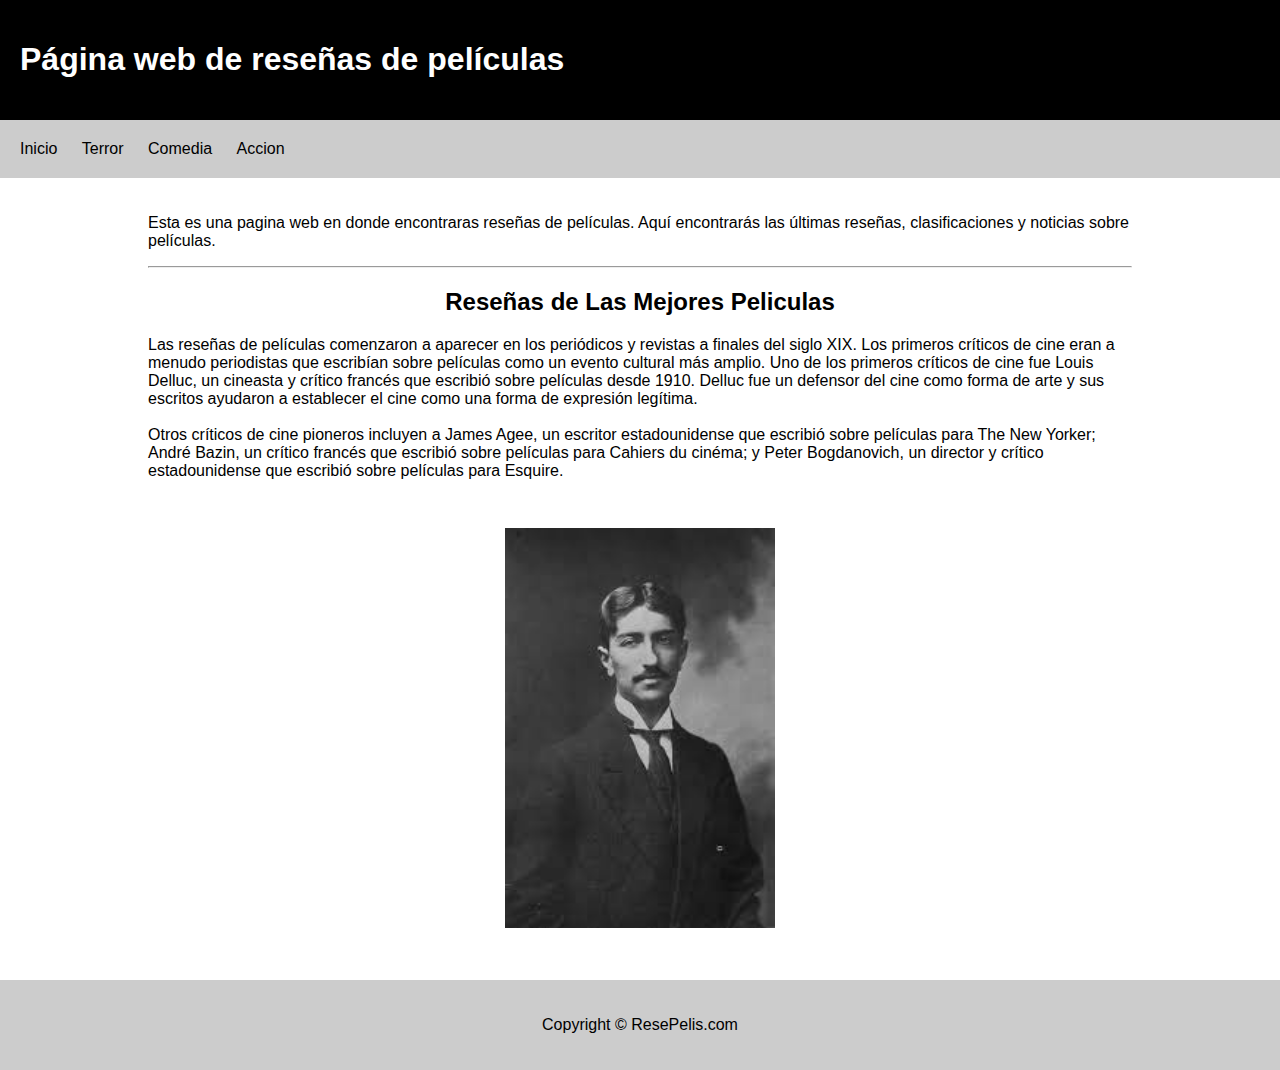
==== Index.html @ 8784e4db "Primer Commit" ====
<!DOCTYPE html>
<html lang="es">
<head>
  <!--
    El siguiente metadato indica al servidor que el contenido de la página es código HTML y su codificación de caracteres es UTF-8
  -->
  <meta http-equiv="Content-Type" content="text/html; charset=UTF-8" />
  <title>Página web de reseñas de películas</title>
  <link href="https://cdn.jsdelivr.net/npm/bootstrap@5.0.2/dist/css/bootstrap.min.css" rel="stylesheet" integrity="sha384-EVSTQN3/azprG1Anm3QDgpJLIm9Nao0Yz1ztcQTwFspd3yD65VohhpuuCOmLASjC" crossorigin="anonymous">
  <link rel="stylesheet" href="Index.css">
  <script src="https://cdn.jsdelivr.net/npm/bootstrap@5.0.2/dist/js/bootstrap.bundle.min.js" integrity="sha384-MrcW6ZMFYlzcLA8Nl+NtUVF0sA7MsXsP1UyJoMp4YLEuNSfAP+JcXn/tWtIaxVXM" crossorigin="anonymous"></script>

    <!--------------------------------- METADATOS--------------------------------->
      <!--
        Este metadato proporciona una descripción general de la página web. Es importante que esta descripción sea clara y concisa,
        y que proporcione una buena idea de lo que los usuarios encontrarán en la página web.
      -->
    <meta name="description" content="Esta es una página web donde encontrarás reseñas de películas. Aquí encontrarás las últimas reseñas, clasificaciones y noticias sobre películas.">
      <!--
        Este metadato proporciona una lista de palabras clave que describen el contenido de la página web.
        Estas palabras clave ayudarán a que la página web sea encontrada en los motores de búsqueda
      -->
    <meta name="keywords" content="reseñas, películas, cine, terror, comedia, acción">
      <!--
        Este metadato es similar a la metaetiqueta description, pero proporciona una descripción más detallada del contenido de la página web
      -->
    <meta name="summary" content="Esta página web ofrece reseñas de películas de diferentes géneros.">
      <!--
        Este metadato indica a los motores de búsqueda que deben indexar y seguir la página web. Esto ayudará a que la página web aparezca en los resultados de búsqueda
      -->
    <meta name="robots" content="Index, follow">
      <!--
        Este metadato indica el autor de la página web
      -->
    <meta name="author" content="[Julian Guarnizo]">
      <!--
        Este metadato indica el año de copyright de la página web
      -->
    <meta name="copyright" content="Copyright &copy; ResePelis.com">
      <!--
        Este metadato indica que la página web está optimizada para los últimos navegadores
      -->
    <meta http-equiv="X-UA-Compatible" content="IE=edge">
      <!--
        Este metadato indica el idioma de la página web
      -->
    <meta name="lang" content="es">
      <!--
        Este metadato indica el esquema de colores de la página web.
      -->
    <meta name="color-scheme" content="light">

      <!--
        Este metadato establece el título que se mostrará en las redes sociales cuando se comparta un enlace a la página web
      -->
    <meta property="og:title" content="ResePelis">
      <!--
         Este metadato establece la descripción que se mostrará en las redes sociales cuando se comparta un enlace a la página web
      -->
    <meta property="og:description" content="Esta es una página web donde encontrarás reseñas de películas. Aquí encontrarás las últimas reseñas de las mejores peliculas.">
      <!--
        Este metadato establece la imagen que se mostrará en las redes sociales cuando se comparta un enlace a la página web
      -->
    <meta property="og:image" content="https://www.google.com/url?sa=i&url=https%3A%2F%2Fm.youtube.com%2Fc%2FResumendePeliculas&psig=AOvVaw1FIvMlAbF5O-ZFfbRzsF1a&ust=1698204430067000&source=images&cd=vfe&opi=89978449&ved=0CBEQjRxqFwoTCPiFoNDejYIDFQAAAAAdAAAAABAF">
      <!--
        Este metadato establece la URL de la página web que se compartirá en las redes sociales
      -->
    <meta property="og:url" content="https://www.ResePelis.com/">
      <!--
        Este metadato establece el tipo de contenido que se comparte en las redes sociales. En este caso, estamos compartiendo un sitio web
      -->
    <meta property="og:type" content="website">
      <!--
        Este metadato establece el idioma del contenido que se comparte en las redes sociales. En este caso, estamos compartiendo contenido en español
      -->
    <meta property="og:locale" content="es_ES">


      <!--
        Este metadato establece el tipo de tarjeta que se mostrará en Twitter cuando se comparta un enlace a la página web
      -->
    <meta property="twitter:card" content="summary_large_image">
      <!-- 
        Este metadato establece el título que se mostrará en Twitter cuando se comparta un enlace a la página web
      -->
    <meta property="twitter:title" content="ResePelis">
      <!--
        Este metadato establece la descripción que se mostrará en Twitter cuando se comparta un enlace a la página web
      -->
    <meta property="twitter:description" content="Esta es una página web donde encontrarás reseñas de películas. Aquí encontrarás las últimas reseñas de las mejores peliculas.">
      <!-- 
        Este metadato establece la imagen destacada que se mostrará en Twitter cuando se comparta un enlace a la página web
      -->
    <meta property="twitter:image" content="https://www.google.com/url?sa=i&url=https%3A%2F%2Fm.youtube.com%2Fc%2FResumendePeliculas&psig=AOvVaw1FIvMlAbF5O-ZFfbRzsF1a&ust=1698204430067000&source=images&cd=vfe&opi=89978449&ved=0CBEQjRxqFwoTCPiFoNDejYIDFQAAAAAdAAAAABAF">

      <!-- 
        Este metadato indica a los navegadores que deben escalar la página web para que se ajuste al ancho de la pantalla del dispositivo
      -->
    <meta name="viewport" content="width=device-width, initial-scale=1">
      <!-- 
        ste metadato indica a los navegadores que pueden almacenar en caché la página web durante un máximo de 3600 segundos (1 hora).
        Esto puede ayudar a mejorar el rendimiento de la página web, ya que los navegadores no tendrán que descargar la página web de nuevo cada vez que un usuario la visite
      -->
    <meta http-equiv="Cache-Control" content="public, max-age=3600">
      <!-- 
        Este metadato indica a los navegadores que no deben intentar adivinar el tipo de contenido de la página web.
        Esto es importante para evitar que los navegadores muestren la página web de forma incorrecta
      -->
    <meta http-equiv="X-Content-Type-Options" content="nosniff">
      
</head>
<body>
  <header>
    <h1>Página web de reseñas de películas</h1>
  </header>
  <nav>
    <ul>
      <li><a href="#">Inicio</a></li>
      <li><a href="Terror.html">Terror</a></li>
      <li><a href="Comedia.html">Comedia</a></li>
      <li><a href="Accion.html">Accion</a></li>
    </ul>
  </nav>
  <main>
    <section class="inicio">
      <p>Esta es una pagina web en donde encontraras reseñas de películas. Aquí encontrarás las últimas reseñas, clasificaciones y noticias sobre películas.</p><hr/>
      <h2>Reseñas de Las Mejores Peliculas</h2>
      <p>Las reseñas de películas comenzaron a aparecer en los periódicos y revistas a finales del siglo XIX. Los primeros críticos de cine eran a menudo periodistas que escribían sobre películas como un evento cultural más amplio.
        Uno de los primeros críticos de cine fue Louis Delluc, un cineasta y crítico francés que escribió sobre películas desde 1910. Delluc fue un defensor del cine como forma de arte y sus escritos ayudaron a establecer el cine como una forma de expresión legítima.
        <Br><br>
        Otros críticos de cine pioneros incluyen a James Agee, un escritor estadounidense que escribió sobre películas para The New Yorker; André Bazin, un crítico francés que escribió sobre películas para Cahiers du cinéma; y Peter Bogdanovich, un director y crítico estadounidense que escribió sobre películas para Esquire.
    </p>
    <div class="contenedorImagen">
        <img alt="Louis Delluc" src="Imagenes/LouisDelluc.jpeg">
    </div>
    
    </section>
  </main>
  <footer>
    <p>Copyright &copy; ResePelis.com</p>
  </footer>
</body>
</html>
---- Index.css ----
html, body{
  width: 100%;
    height: 100%;
}

body {
    font-family: sans-serif;
    margin: 0;
    padding: 0;
  }
  
  
  header {
    background-color: #000;
    color: #fff;
    padding: 20px;
  }
  
  h1 {
    font-size: 2em;
  }
  h2{
    text-align: center;
  }
  
  nav {
    background-color: #ccc;
    padding: 20px;
  }
  
  ul {
    list-style: none;
    margin: 0;
    padding: 0;
  }
  
  li {
    display: inline-block;
    margin-right: 20px;
  }
  
  a {
    color: #000;
    text-decoration: none;
  }
  
  main {
    width: 80%;
    margin: 0 auto;
    display: flex;
    flex-direction: column;
  }

  @media (max-width: 768px) {
    main {
      flex-direction: row;
    }
  }
  
  section {
    padding: 20px;
  }
  img {
    width: 270px; /* Ajusta el ancho de la imagen según tus necesidades */
    height: auto; /* Mantiene la proporción de la imagen */
}
  
  footer {
    background-color: #ccc;
    padding: 20px;
    text-align: center;
  }

  .contenedorImagen {
    display: flex;
    justify-content: center;
    align-items: center;
    max-width: 100%;
    max-height: 100%;
    padding-top: 2rem;
    padding-bottom: 2rem;
  }

  .contenedorImagen p{
    padding-left: 3rem;
    padding-right: 3rem;
  }
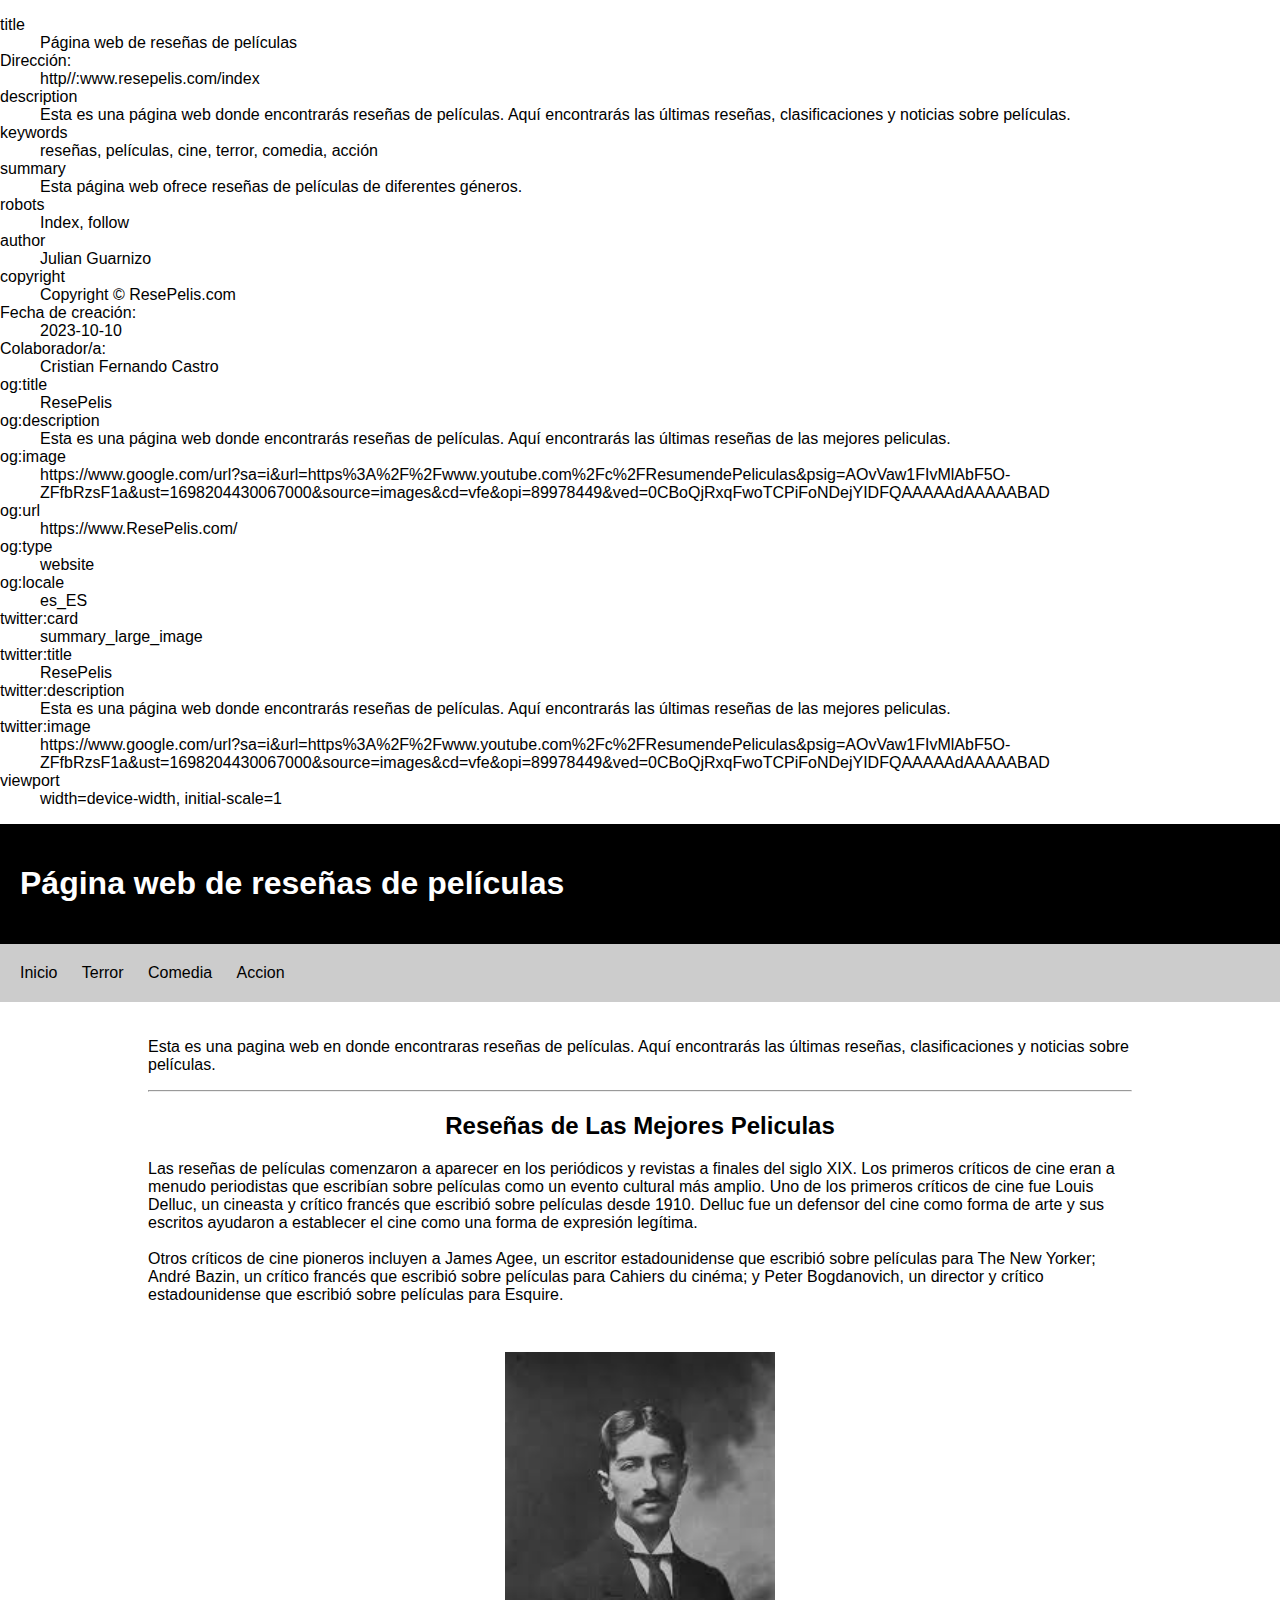
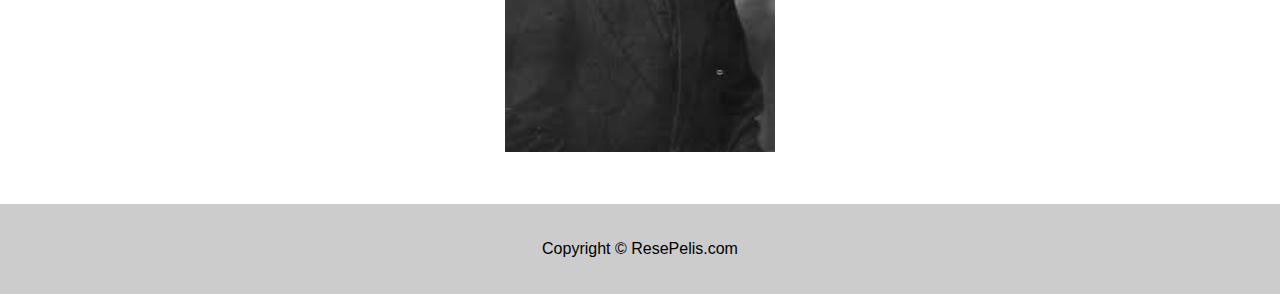
==== commit 268f1bab: "Codificacion de los metadatos en microformatos de DC" ====
--- a/Index.html
+++ b/Index.html
@@ -109,7 +109,74 @@
     <meta http-equiv="X-Content-Type-Options" content="nosniff">
       
 </head>
-<body>
+<body> 
+  <!--Metadatos Dublin Core en forma de Microformatos DC-->
+
+  <dl class="dublincore">
+    <dt class="dcterms:title">title</dt>
+    <dd class="dcterms:title">Página web de reseñas de películas</dd>
+
+    <dt>Dirección:</dt>
+    <dd><a href="http//:www.resepelis.com/index" class="identifier">http//:www.resepelis.com/index</a></dd>
+
+    <dt class="dcterms:description">description</dt>
+    <dd class="dcterms:description">Esta es una página web donde encontrarás reseñas de películas. Aquí encontrarás las últimas reseñas, clasificaciones y noticias sobre películas.</dd>
+
+    <dt class="dcterms:subject">keywords</dt>
+    <dd class="dcterms:subject">reseñas, películas, cine, terror, comedia, acción</dd>
+
+    <dt class="dcterms:abstract">summary</dt>
+    <dd class="dcterms:abstract">Esta página web ofrece reseñas de películas de diferentes géneros.</dd>
+
+    <dt class="dcterms:robots">robots</dt>
+    <dd class="dcterms:robots">Index, follow</dd>
+
+    <dt class="dcterms:creator">author</dt>
+    <dd class="dcterms:creator">Julian Guarnizo</dd>
+
+    <dt class="dcterms:rights">copyright</dt>
+    <dd class="dcterms:rights">Copyright &copy; ResePelis.com</dd>
+
+    <dt>Fecha de creación:</dt>
+    <dd class="created">2023-10-10</dd>
+
+    <dt>Colaborador/a:</dt>
+    <dd><a href="https://www.instagram.com/cf_castro/" class="contributor">Cristian Fernando Castro </a></dd>
+
+    <dt>og:title</dt>
+    <dd>ResePelis</dd>
+
+    <dt >og:description</dt>
+    <dd >Esta es una página web donde encontrarás reseñas de películas. Aquí encontrarás las últimas reseñas de las mejores peliculas.</dd>
+
+    <dt >og:image</dt>
+    <dd >https://www.google.com/url?sa=i&url=https%3A%2F%2Fwww.youtube.com%2Fc%2FResumendePeliculas&psig=AOvVaw1FIvMlAbF5O-ZFfbRzsF1a&ust=1698204430067000&source=images&cd=vfe&opi=89978449&ved=0CBoQjRxqFwoTCPiFoNDejYIDFQAAAAAdAAAAABAD</dd>
+
+    <dt >og:url</dt>
+    <dd >https://www.ResePelis.com/</dd>
+
+    <dt >og:type</dt>
+    <dd >website</dd>
+
+    <dt >og:locale</dt>
+    <dd >es_ES</dd>
+
+    <dt >twitter:card</dt>
+    <dd >summary_large_image</dd>
+
+    <dt >twitter:title</dt>
+    <dd >ResePelis</dd>
+
+    <dt >twitter:description</dt>
+    <dd >Esta es una página web donde encontrarás reseñas de películas. Aquí encontrarás las últimas reseñas de las mejores peliculas.</dd>
+
+    <dt >twitter:image</dt>
+    <dd >https://www.google.com/url?sa=i&url=https%3A%2F%2Fwww.youtube.com%2Fc%2FResumendePeliculas&psig=AOvVaw1FIvMlAbF5O-ZFfbRzsF1a&ust=1698204430067000&source=images&cd=vfe&opi=89978449&ved=0CBoQjRxqFwoTCPiFoNDejYIDFQAAAAAdAAAAABAD</dd>
+
+    <dt >viewport</dt>
+    <dd >width=device-width, initial-scale=1</dd>
+  </dl>
+
   <header>
     <h1>Página web de reseñas de películas</h1>
   </header>
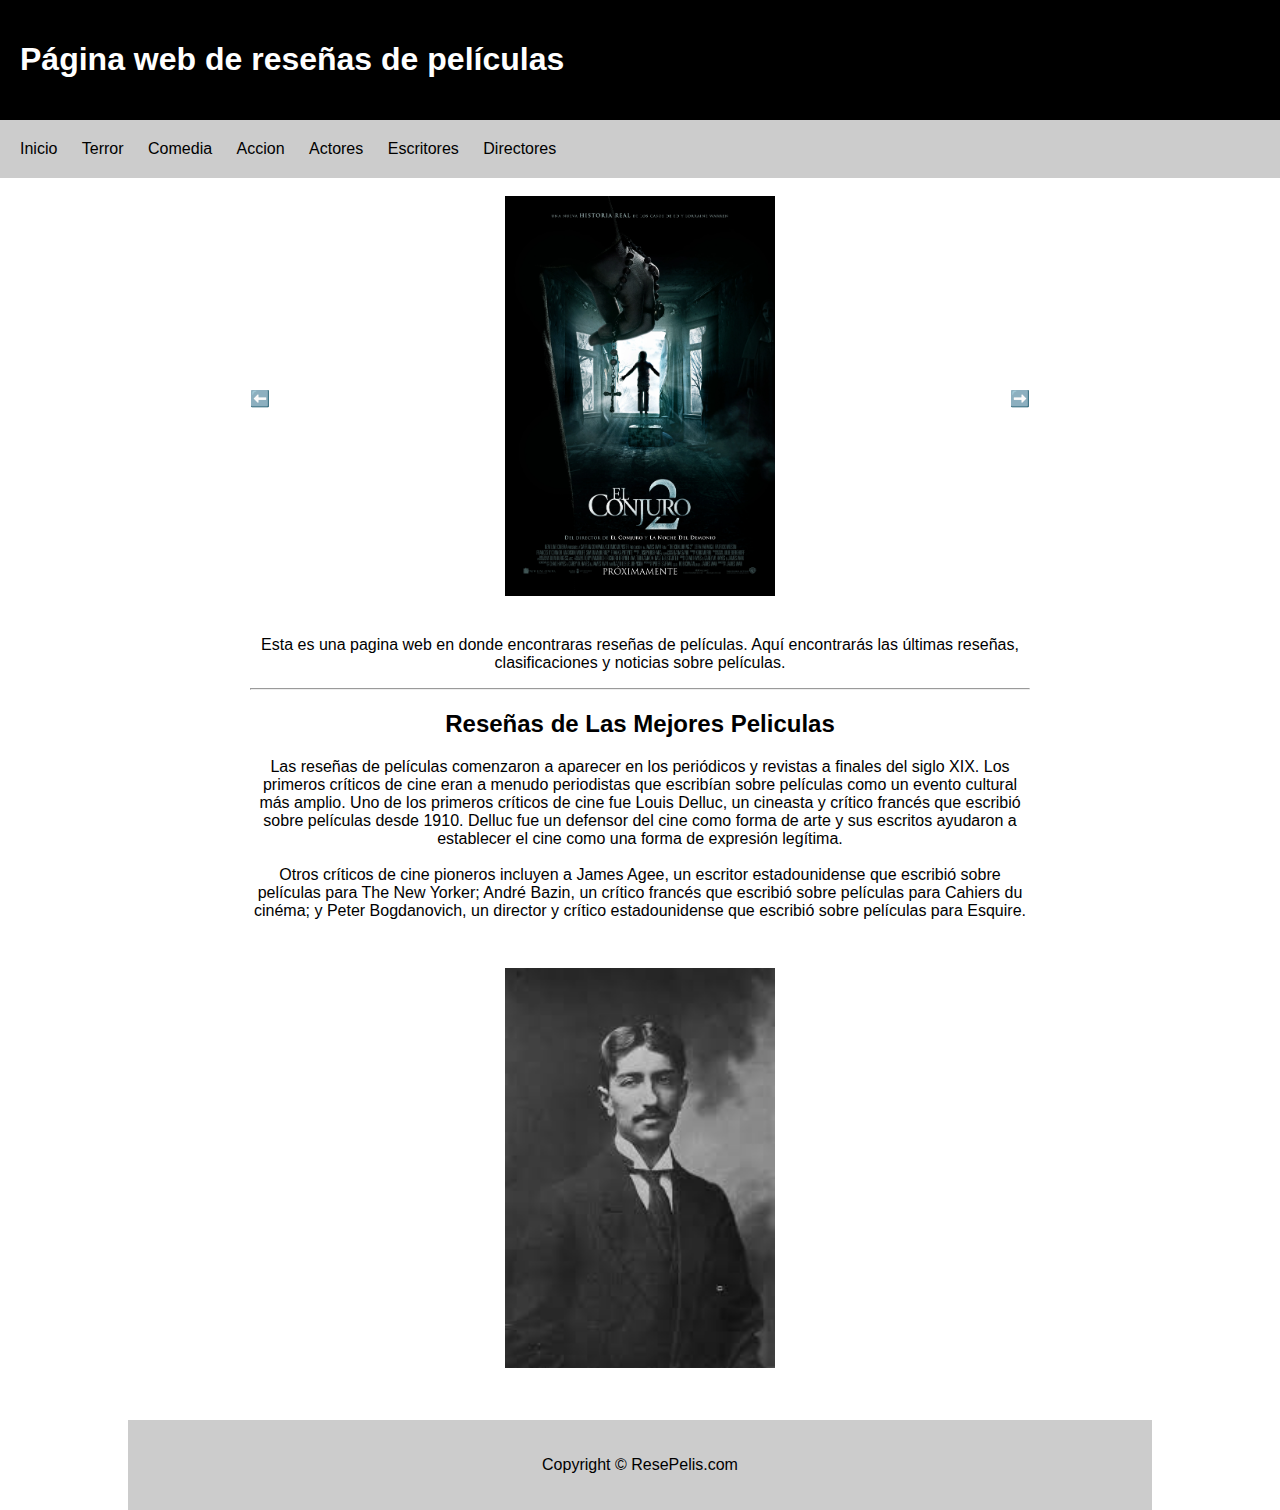
==== commit 0dbf1c65: "Actualicacion Ontoligia" ====
--- a/Index.html
+++ b/Index.html
@@ -8,6 +8,7 @@
   <title>Página web de reseñas de películas</title>
   <link href="https://cdn.jsdelivr.net/npm/bootstrap@5.0.2/dist/css/bootstrap.min.css" rel="stylesheet" integrity="sha384-EVSTQN3/azprG1Anm3QDgpJLIm9Nao0Yz1ztcQTwFspd3yD65VohhpuuCOmLASjC" crossorigin="anonymous">
   <link rel="stylesheet" href="Index.css">
+  <link rel="meta" type="application/rdf+xml" title="Metadata" href="Index.rdf">
   <script src="https://cdn.jsdelivr.net/npm/bootstrap@5.0.2/dist/js/bootstrap.bundle.min.js" integrity="sha384-MrcW6ZMFYlzcLA8Nl+NtUVF0sA7MsXsP1UyJoMp4YLEuNSfAP+JcXn/tWtIaxVXM" crossorigin="anonymous"></script>
 
     <!--------------------------------- METADATOS--------------------------------->
@@ -112,7 +113,7 @@
 <body> 
   <!--Metadatos Dublin Core en forma de Microformatos DC-->
 
-  <dl class="dublincore">
+  <dl class="dublincore" id="contenidoOculto">
     <dt class="dcterms:title">title</dt>
     <dd class="dcterms:title">Página web de reseñas de películas</dd>
 
@@ -186,8 +187,58 @@
       <li><a href="Terror.html">Terror</a></li>
       <li><a href="Comedia.html">Comedia</a></li>
       <li><a href="Accion.html">Accion</a></li>
+      <li><a href="Actores.html">Actores</a></li>
+      <li><a href="Escritores.html">Escritores</a></li>
+      <li><a href="Directores.html">Directores</a></li>
     </ul>
   </nav>
+
+  <div class="carousel" >
+    <div class="carousel">
+      <div class="slide-wrapper">
+        <div class="slide">
+          <img src="Imagenes/Conjuro_2.webp" alt="Imagen 1">
+        </div>
+        <div class="slide">
+          <img src="Imagenes/Proyectox.jpg" alt="Imagen 2">
+        </div>
+        <div class="slide">
+          <img src="Imagenes/duroMatar.webp" alt="Imagen 3">
+        </div>
+        <div class="slide">
+          <img src="Imagenes/Proyectox.jpg" alt="Imagen 4">
+        </div>
+      </div>
+      <div class="control prev" onclick="prevSlide()">⬅️</div>
+      <div class="control next" onclick="nextSlide()">➡️</div>
+    </div>
+  
+    <script>
+      let currentIndex = 0;
+      const slides = document.querySelectorAll('.slide');
+  
+      function showSlide(index) {
+        if (index < 0) {
+          currentIndex = slides.length -1;
+        } else if (index >= slides.length) {
+          currentIndex = 0;
+        }
+  
+        const slideWrapper = document.querySelector('.slide-wrapper');
+        slideWrapper.style.transform = `translateX(-${currentIndex * 100}%)`;
+      }
+  
+      function prevSlide() {
+        console.log(currentIndex)
+        showSlide(currentIndex - 1);
+      }
+  
+      function nextSlide() {
+        console.log(currentIndex)
+        showSlide(currentIndex + 1);
+      }
+    </script>
+
   <main>
     <section class="inicio">
       <p>Esta es una pagina web en donde encontraras reseñas de películas. Aquí encontrarás las últimas reseñas, clasificaciones y noticias sobre películas.</p><hr/>
--- a/Index.css
+++ b/Index.css
@@ -86,6 +86,49 @@
     padding-right: 3rem;
   }
 
+  #contenidoOculto {
+    display: none;
+  }
+
+
+  /* CSS PARA EL CARRUSEL DE IMAGENES DEL INDEX*/
+  .carousel {
+    width: 80%;
+    margin: 0 auto;
+    position: relative;
+    overflow: hidden;
+    text-align: center;
+    margin-top: 1vh;
+  }
+
+  .slide-wrapper {
+    display: flex;
+    transition: transform 0.5s ease;
+  }
+
+  .slide {
+    min-width: 100%;
+    flex: 1;
+  }
+
+  /* Estilos para los botones */
+  .control {
+    position: absolute;
+    top: 50%;
+    transform: translateY(-50%);
+    background-color: rgba(255, 255, 255, 0.5);
+    padding: 10px;
+    cursor: pointer;
+    z-index: 100;
+  }
+
+  .prev {
+    left: 10px;
+  }
+
+  .next {
+    right: 10px;
+  }
   
   
 
